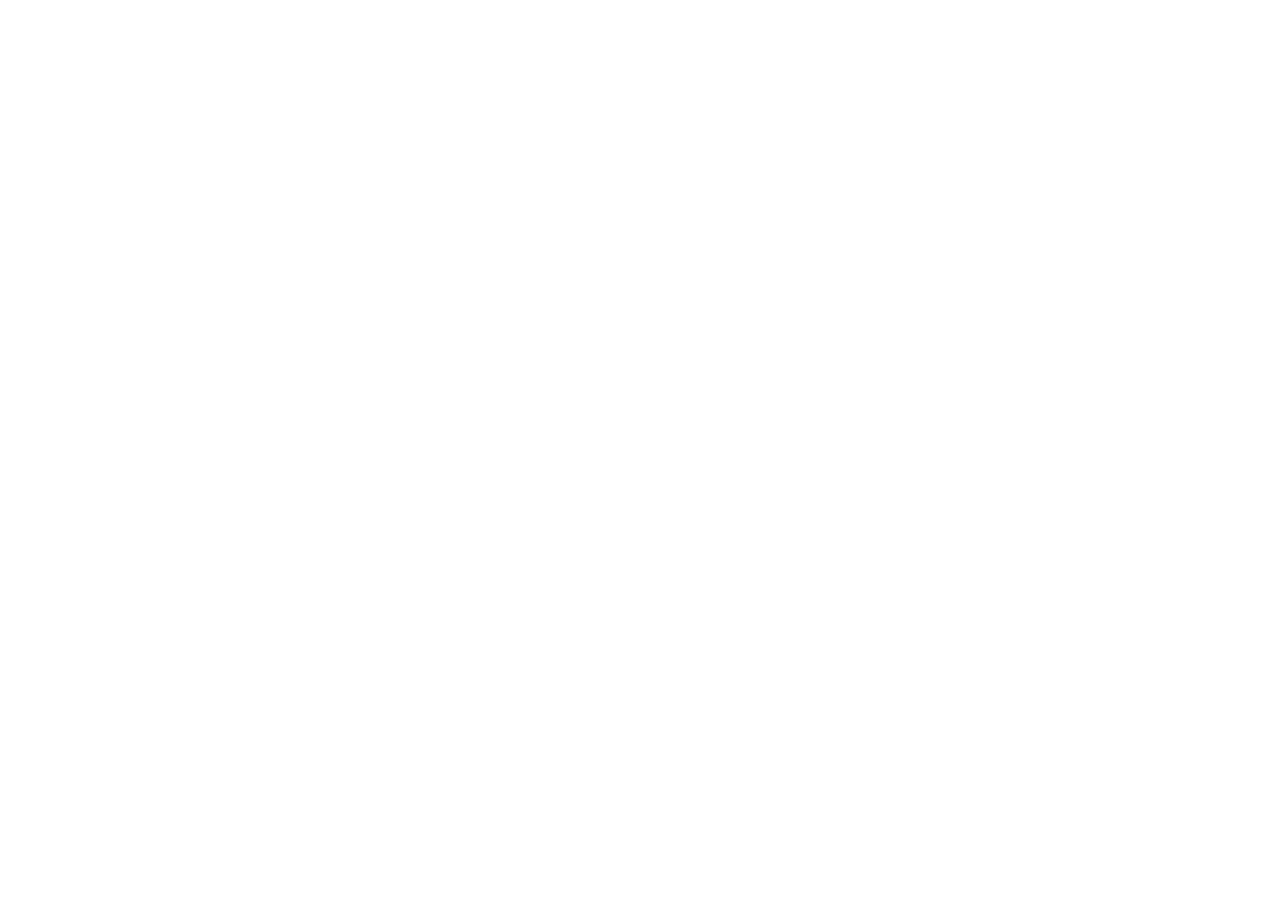
==== score.html @ 23afb476 "Completed most of HTML, Added CSS, Working on JS" ====
<!DOCTYPE html>
<html lang="en">
<head>
    <meta charset="UTF-8">
    <meta http-equiv="X-UA-Compatible" content="IE=edge">
    <meta name="viewport" content="width=device-width, initial-scale=1.0">
    <title>High Score</title>
</head>
<body>
    
</body>
</html>
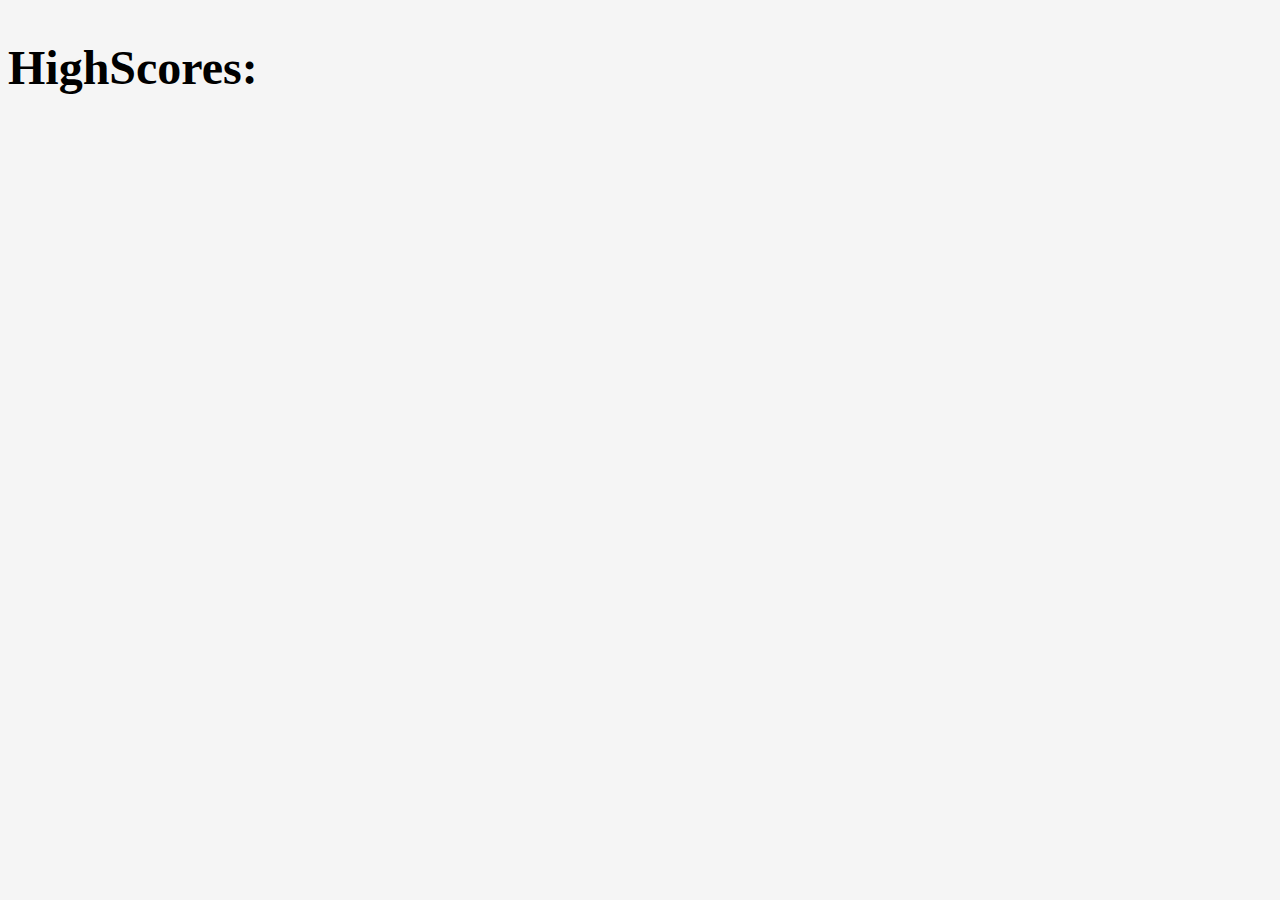
==== commit c302b228: "Fixed questions, added score, working on initials" ====
--- a/score.html
+++ b/score.html
@@ -4,9 +4,16 @@
     <meta charset="UTF-8">
     <meta http-equiv="X-UA-Compatible" content="IE=edge">
     <meta name="viewport" content="width=device-width, initial-scale=1.0">
+    <link rel="stylesheet" href="./assets/css/style.css" />
     <title>High Score</title>
 </head>
 <body>
-    
+    <header>
+        <h1 class="HStitle">HighScores:</h1>
+    </header>
+    <section>
+
+    </section>
 </body>
+<script src="./assets/js/script.js"></script>
 </html>--- a/assets/css/style.css
+++ b/assets/css/style.css
@@ -0,0 +1,102 @@
+* {
+    box-sizing: border-box;
+    font-family: 'Times New Roman', Times, serif;
+}
+
+body {
+    background-color: whitesmoke;
+}
+
+main {
+    display: flex;
+    justify-content: center;
+    align-items: center;
+    width: 100vw;
+    height: 100vh;
+}
+
+.container {
+    width: 600px;
+    max-width: 75%;
+    height: 600px;
+    max-width: 75%;
+}
+
+header {
+    font-size: 24px;
+    display: flex;
+    justify-content: space-between;
+    align-items: center;
+}
+
+.HStitle {
+    display: flex;
+    justify-content: center;
+    align-items: center;
+}
+
+#question {
+    text-align: center;
+}
+
+.highscore {
+    text-align: center;
+}
+
+.buttons {
+    display: grid;
+    gap: 10px;
+    padding: 10px;
+    margin: 10px;
+    width: 25%;
+}
+
+.button {
+    text-align: left;
+    background-color: lightcoral;
+    color: white;
+    border: 2px solid black;
+    border-radius: 3px;
+    cursor: pointer;
+    padding: 5px;
+}
+
+.button:hover {
+    box-shadow: 0 0 5px black;
+}
+
+.start-button {
+    font-size: 24px;
+    font-weight: bold;
+    padding: 5px 20px 5px 20px;
+}
+
+.controls {
+    display: flex;
+    justify-content: center;
+    align-items: center;
+}
+
+.inputControl {
+    display: flex;
+    justify-content: center;
+    align-items: center;
+}
+
+.hidden {
+    display: none;
+}
+
+.hide {
+    visibility: hidden;
+}
+
+.submit-button::placeholder {
+    color: white;
+}
+
+.inputLabel {
+    font-size: 16px;
+    font-weight: bold;
+    padding-right: 10px;
+}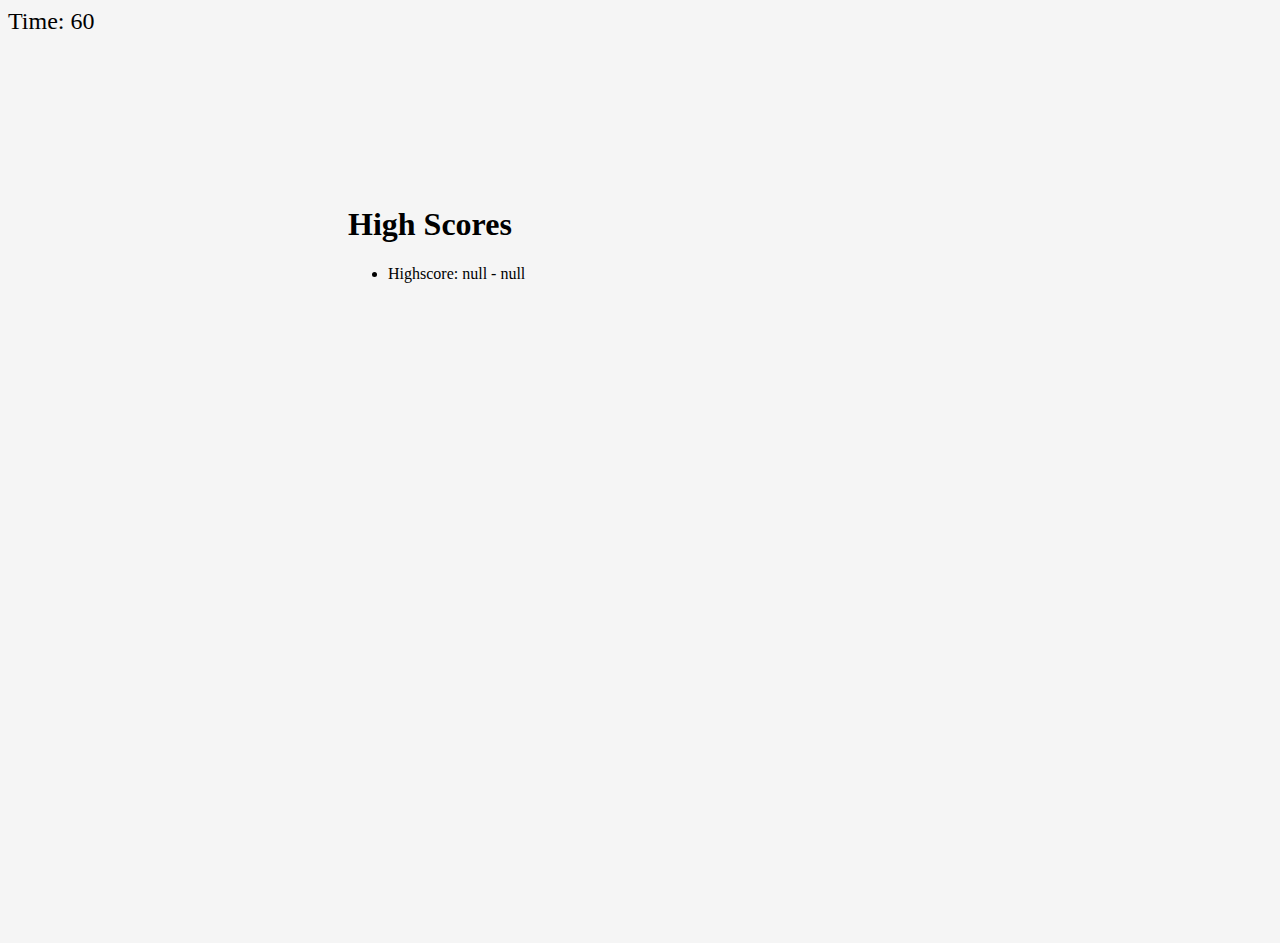
==== commit 83df6dc7: "After extension fixes and updating the readme" ====
--- a/score.html
+++ b/score.html
@@ -1,19 +1,30 @@
 <!DOCTYPE html>
 <html lang="en">
+
 <head>
     <meta charset="UTF-8">
     <meta http-equiv="X-UA-Compatible" content="IE=edge">
     <meta name="viewport" content="width=device-width, initial-scale=1.0">
     <link rel="stylesheet" href="./assets/css/style.css" />
-    <title>High Score</title>
+    <title>Code Quiz</title>
 </head>
-<body>
+
+<body onload="renderScore()">
     <header>
-        <h1 class="HStitle">HighScores:</h1>
+        <div class="timer">
+            <div class="timer-text">Time: 60</div>
+        </div>
     </header>
-    <section>
+    <main>
+        <div class="container">
+            <div id="question-container">
+                <div class="card">
+                    <h1>High Scores</h1>
+                    <ul id="score-list"></ul>
+                </div>
+            </div>
+    </main>
+    <script src="./assets/js/script.js"></script>
+</body>
 
-    </section>
-</body>
-<script src="./assets/js/script.js"></script>
 </html>--- a/assets/css/style.css
+++ b/assets/css/style.css
@@ -26,12 +26,6 @@
     font-size: 24px;
     display: flex;
     justify-content: space-between;
-    align-items: center;
-}
-
-.HStitle {
-    display: flex;
-    justify-content: center;
     align-items: center;
 }
 
@@ -99,4 +93,10 @@
     font-size: 16px;
     font-weight: bold;
     padding-right: 10px;
+}
+
+.submitButton {
+    padding: 10px;
+    margin-left: 10px;
+    font-size: 15px;
 }